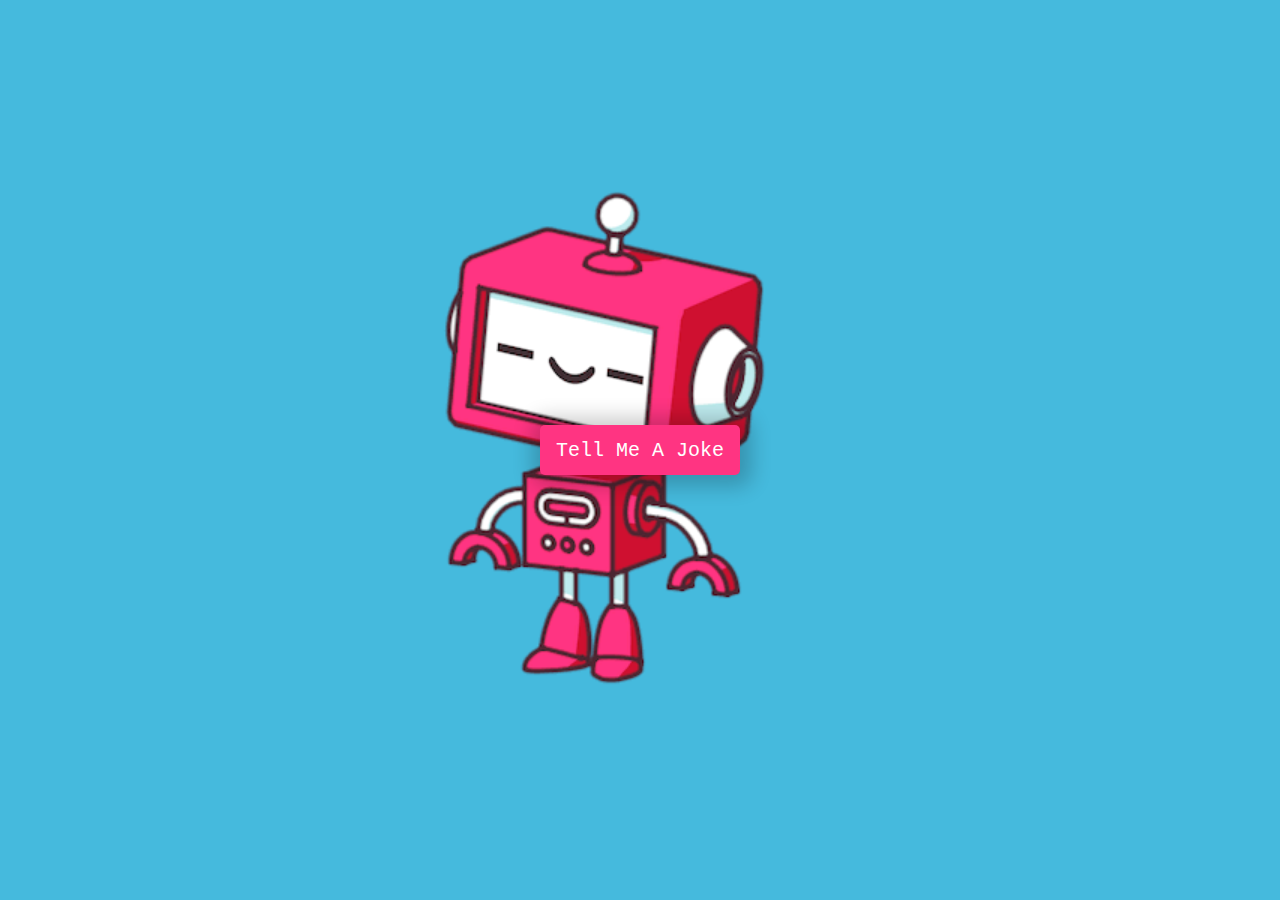
==== index.html @ 80a913fc "feat: set up project" ====
<!DOCTYPE html>
<html lang="en">
<head>
    <meta charset="UTF-8">
    <meta name="viewport" content="width=device-width, initial-scale=1.0">
    <title>Joke Teller</title>
    <link rel="icon" type="image/png" href="favicon.png">
    <link rel="stylesheet" href="https://cdnjs.cloudflare.com/ajax/libs/font-awesome/5.10.2/css/all.min.css"/>
    <link rel="stylesheet" href="css/style.css">
</head>
<body>
    <div class="container">
        <button id="button">Tell Me A Joke</button>
        <audio id="audio" controls hidden></audio>
    </div>
    <!-- Script -->
    <script src="js/script.js"></script>
</body>
</html>
---- css/style.css ----
/* ROBOT.GIF from Giphy - https://giphy.com/gifs/robot-cinema-4d-eyedesyn-3o7abtn7DuREEpsyWY */

html {
      box-sizing: border-box;
    }
    
    body{
      margin: 0;
      background: #45badd;
    }
    .container{
      height: 100vh;
      width: 100vw;
      display: flex;
      flex-direction: column;
      justify-content: center;
      align-items: center;
      background: url('/assets/robot.gif');
      background-size: contain;
      background-position: left center;
      background-repeat: no-repeat;
    }
    button{
      cursor: pointer;
      outline: none;
      width: 200px;
      height: 50px;
      font-family: 'Courier New', Courier, monospace;
      font-size: 20px;
      color: white;
      background: #ff3482;
      border: none;
      border-radius: 5px;
      box-shadow: 2px 2px 20px 10px rgba(0,0,0,0.2);
    }
    
    button:hover{
      filter:brightness(95%)
    }
    button:active{
      transform: scale(0.98);
    }
    button:disabled{
      cursor: default;
      filter: brightness(30%);
    }

    /* Media query: tablet or smaller */
    @media screen and (max-width: 1000px){
      .container{
        background-size: cover;
        background-position: center center;
      }
      button{
        box-shadow: 5px 5px 30px 20px rgba(0,0,0,0.5);
      }
    }
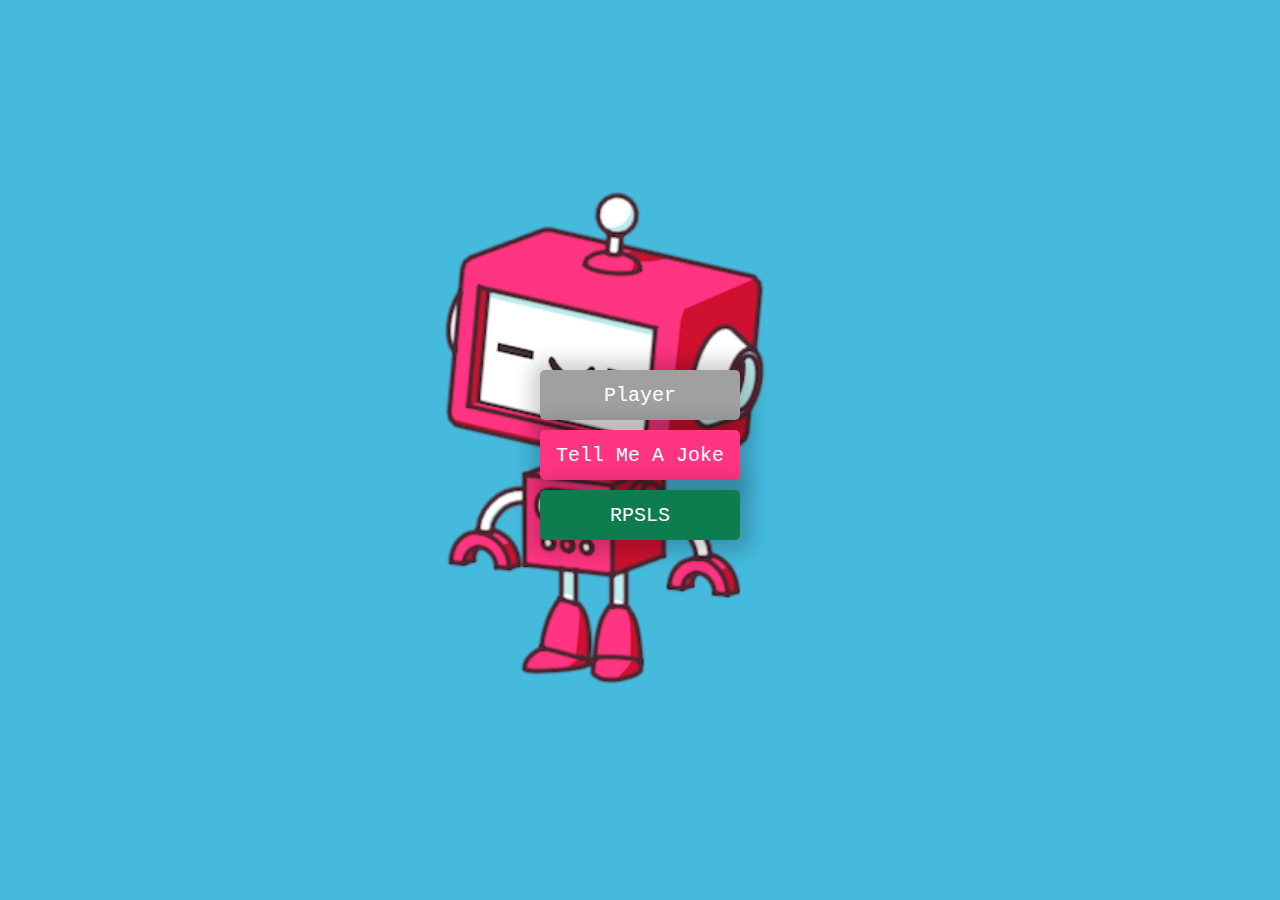
==== commit f2cc990c: "feat: add button to projects" ====
--- a/index.html
+++ b/index.html
@@ -10,9 +10,17 @@
 </head>
 <body>
     <div class="container">
-        <button id="button">Tell Me A Joke</button>
+        <button id="button" style="background: rgb(161, 160, 160)" onclick="document.location='/musicPlayer/music.html'">Player</button>
+        <button id="buttonJoke">Tell Me A Joke</button>
+        <button id="button" style="background: rgb(13, 124, 78)" onclick="document.location='/spockRockGame/index.html'">RPSLS</button>
         <audio id="audio" controls hidden></audio>
+        <!-- <select name="forma" onchange="location = this.value;">
+            <option value="">куку</option>
+            <option value="musicPlayer/music.html">qewqe</option>
+
+        </select> -->
     </div>
+    
     <!-- Script -->
     <script src="js/script.js"></script>
 </body>
--- a/css/style.css
+++ b/css/style.css
@@ -1,5 +1,10 @@
 /* ROBOT.GIF from Giphy - https://giphy.com/gifs/robot-cinema-4d-eyedesyn-3o7abtn7DuREEpsyWY */
 
+
+a{
+  color: white;
+  text-decoration: none;
+}
 html {
       box-sizing: border-box;
     }
@@ -15,7 +20,7 @@
       flex-direction: column;
       justify-content: center;
       align-items: center;
-      background: url('/assets/robot.gif');
+      background: url('../assets/robot.gif');
       background-size: contain;
       background-position: left center;
       background-repeat: no-repeat;
@@ -25,6 +30,7 @@
       outline: none;
       width: 200px;
       height: 50px;
+      margin-top: 10px;
       font-family: 'Courier New', Courier, monospace;
       font-size: 20px;
       color: white;
